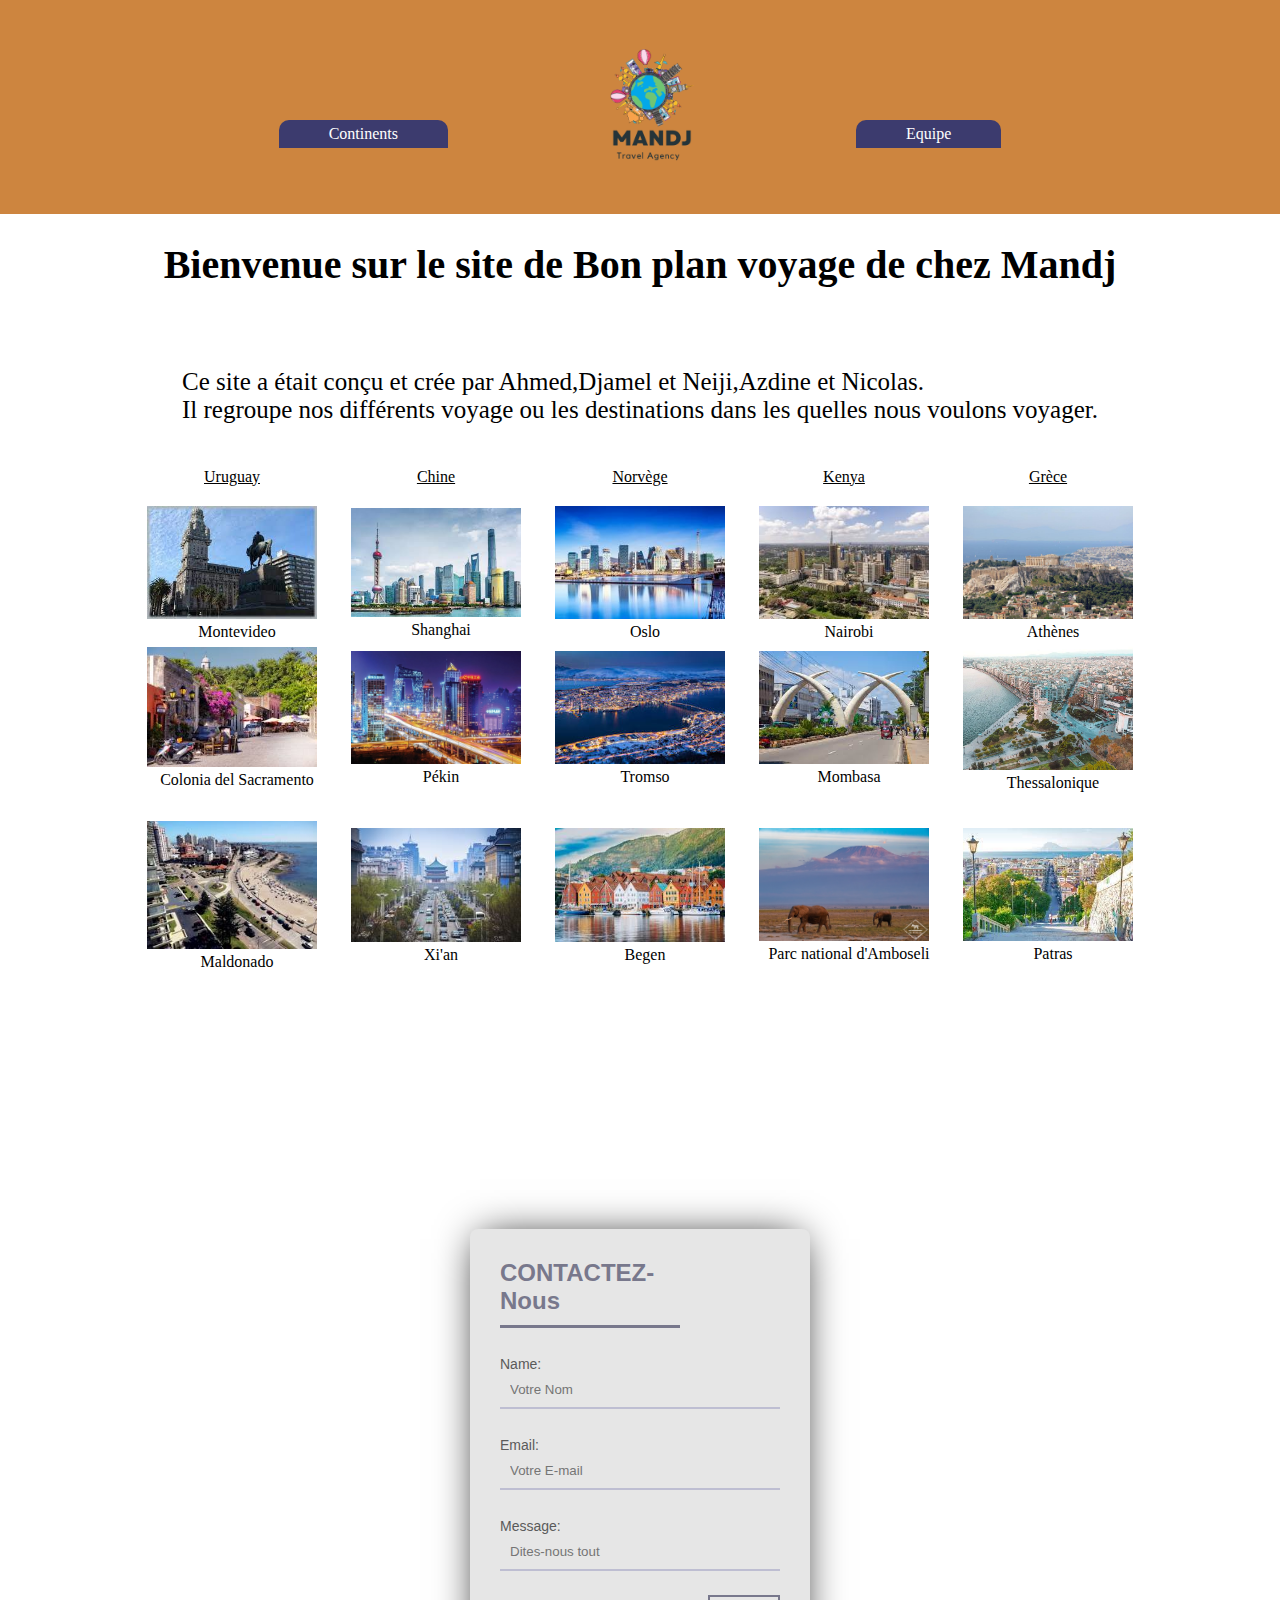
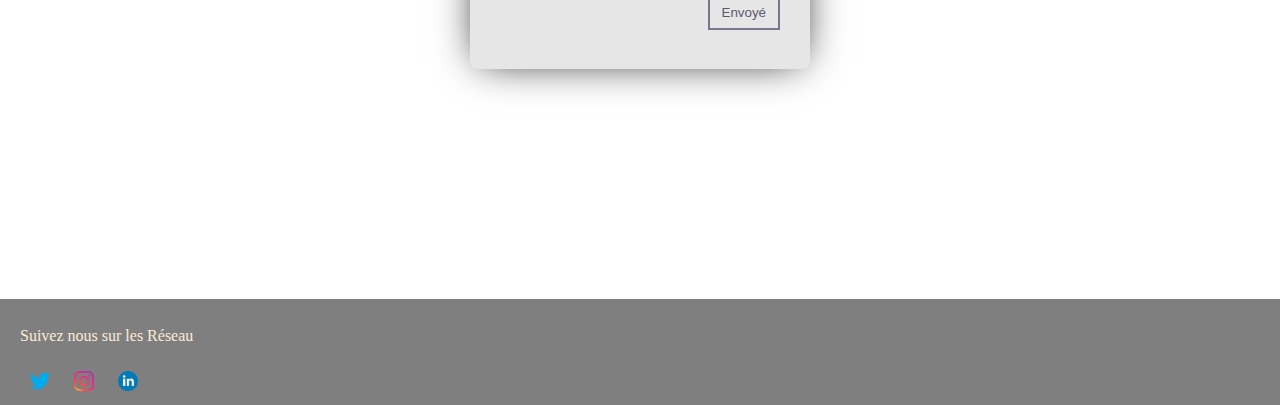
==== index.html @ e75be980 "the first push" ====
<!DOCTYPE html>
<html>
<head>
  <meta charset="utf-8">
  <link rel="stylesheet" href="css/main.css">
  <link rel="short icon" href="images/logoavion.png">
  <title>Accueil</title>
</head>
<body>
<header>
  <ul id="menu">
    <li class="menu-1"><a href="#">Continents</a>
      <ul>
        <li><a href="#">Asie</a>
          <ul>
            <li><img class="imgflag" src="images/Accueil/chine.png"><a href="voyages/voyage1.html">Chine</a></li>
          </ul>
        </li>
        <li><a href="#">Europe</a>
          <ul>
            <li><img class="imgflag" src="images/Accueil/Norway.png"><a href="voyages/voyage2.html">Norvège</a></li>
            <li><img class="imgflag" src="images/Accueil/grece.png"><a href="voyages/voyage2.html">Grèce</a></li>
          </ul>
        </li>
        <li><a href="#">Amérique</a>
          <ul>
            <li><img class="imgflag" src="images/Accueil/urg.png"><a href="voyages/voyage3.html">Uruguay</a></li>
          </ul>
        <li><a href="#">AFRIQUE</a>
          <ul>
            <li><img class="imgflag" src="images/Accueil/kenya.png"><a href="voyages/voyage1.html">kenya</a></li>
          </ul>
        </li>
      </ul>
    </li>
    <li>
      <a href="voyages.html"><img id="logoheader" src="images/Accueil/LOGOagence.png"></a>
    </li>
    <li class="menu-2"><a href="#">Equipe</a>
      <ul>
        <li><a href="#">Neiji</a>
          <ul>
            <li><img class="imgflag" src="images/Accueil/chine.png"><a href="voyages/Chine.html">Chine</a></li>
          </ul>
        </li>
        <li><a href="#">Azdine</a>
          <ul>
            <li><img class="imgflag" src="images/Accueil/grece.png"><a href="voyages/Grece.html">Grèce</a></li>
          </ul>
        </li>
        <li><a href="#">Malik</a>
          <ul>
            <li><img class="imgflag" src="images/Accueil/Norway.png"><a href="voyages/Norvege.html">Norvège</a></li>
          </ul>
        <li><a href="#">Nicolas</a>
          <ul>
            <li><img class="imgflag" src="images/Accueil/urg.png"><a href="voyages/Uruguay.html">Uruguay</a></li>
          </ul>
        <li><a href="#">Djamel</a>
          <ul>
            <li><img class="imgflag" src="images/Accueil/kenya.png"><a href="voyages/Kenya.html">kenya</a></li>
          </ul>
        </li>
      </ul>
    </li>
  </ul>
</header>
<main>

  <main id="mainaccueil">
    <h1 id="titreaccueil">Bienvenue sur le site de Bon plan voyage de chez Mandj</h1>
    <p id="descriptionaccueil">Ce site a était conçu et crée par Ahmed,Djamel et Neiji,Azdine et Nicolas.
      <br>Il regroupe nos différents voyage ou les destinations dans les quelles nous voulons voyager.

    </p>
    <table id="tableauacceuil">
      <tr>
        <td class="tdaccueil1">Uruguay</td>
        <td class="tdaccueil1">Chine</td>
        <td class="tdaccueil1">Norvège</td>
        <td class="tdaccueil1">Kenya</td>
        <td class="tdaccueil1">Grèce</td>
      </tr>
      <tr>
        <td class="tdaccueil"><img class="imgformaccueil" src="images/Accueil/captileurg.jfif" alt=""><br><span>Montevideo</span></td>
        <td class="tdaccueil"><img class="imgformaccueil" src="images/Accueil/Shanghai.jfif" alt=""><br><span>Shanghai</span></td>
        <td class="tdaccueil"><img class="imgformaccueil" src="images/Accueil/Oslo.jfif" alt=""><br><span>Oslo</span></td>
        <td class="tdaccueil"><img class="imgformaccueil" src="images/Accueil/Nairobi.jfif" alt=""><br><span>Nairobi</span></td>
        <td class="tdaccueil"><img class="imgformaccueil" src="images/Accueil/athenes.jpg" alt=""><br><span>Athènes</span></td>
      </tr>
      <tr>
        <td class="tdaccueil"><img class="imgformaccueil" src="images/Accueil/colonia.jfif" alt=""><br><span>Colonia del Sacramento</span></td>
        <td class="tdaccueil"><img class="imgformaccueil" src="images/Accueil/pekin.jpg" alt=""><br><span>Pékin</span></td>
        <td class="tdaccueil"><img class="imgformaccueil" src="images/Accueil/tromso.jfif" alt=""><br><span>Tromso</span></td>
        <td class="tdaccueil"><img class="imgformaccueil" src="images/Accueil/Mombasa.jfif" alt=""><br><span>Mombasa</span></td>
        <td class="tdaccueil"><img class="imgformaccueil" src="images/Accueil/Thessalonique.jpg" alt=""><br><span>Thessalonique</span></td>
      </tr>
      <tr>
        <td class="tdaccueil"><img class="imgformaccueil" src="images/Accueil/Maldonado.jfif" alt=""><br><span>Maldonado</span></td>
        <td class="tdaccueil"><img class="imgformaccueil" src="images/Accueil/Xi'an.jfif" alt=""><br><span>Xi'an</span></td>
        <td class="tdaccueil"><img class="imgformaccueil" src="images/Accueil/Begen.jfif" alt=""><br><span>Begen</span></td>
        <td class="tdaccueil"><img class="imgformaccueil" src="images/Accueil/parnat.jpg" alt=""><br><span>Parc national d'Amboseli</span></td>
        <td class="tdaccueil2"><img class="imgformaccueil" src="images/Accueil/patras.jfif" alt=""><br><span>Patras</span></td>

      </tr>


    </table>
    <form class="form">
      <h2>CONTACTEZ-Nous</h2>
      <p type="Name:"><input placeholder="Votre Nom"></input></p>
      <p type="Email:"><input placeholder="Votre E-mail"></input></p>
      <p type="Message:"><input placeholder="Dites-nous tout"></input></p>
      <button>Envoyé</button>

    </form>

  </main>
  <footer>
    <section class="copyright">
      <p>Suivez nous sur les Réseau
      </p>
      <img class="img"  src="images/Accueil/Twitter_icon-icons.com_66803.ico" width="20px">
      <img class="img"   src="images/Accueil/insta.ico" width="20px">
      <img  class="img"  src="images/Accueil/linkdi.ico" width="20px">
    </section>

  </footer>
</body>
</html>
---- css/main.css ----
html,body {
  padding:0;
  margin:0;
  height:auto;
  width: 100%;
  display: flex;
  flex-direction: column;
}
header{
  background-color: peru;
  display: flex;
  justify-content: space-evenly;
}
#menu, #menu ul {
  padding:0;
  margin:0;
  list-style: none;
  text-align: center;
}
#logoheader{
  width: 200px;
}
#menu li {
  display:inline-block;
  vertical-align: top;
  position: relative;

}
#menu li li {
  display:inherit;
}
#menu ul li a{
  width: 160px;
}
#menu a {
  display:block;
  padding:5px 50px;
  text-decoration: none;
  color:#fff;
  font-family: 'TravelingTypewriter';
}
.imgflag {
  width: 40px;
  float: left;
  padding-right: 3px;
}
#menu ul li a {
  padding:5px 8px;
}
#menu ul {
  position: absolute;
  z-index: 1000;
  min-width:100%;
  white-space: nowrap;
  text-align: left;
}
#menu ul ul {
  left:100%;
  top:0;
  overflow: hidden;
  max-width: 0;
  min-width: 0;
  transition: 0.3s all;
}
#menu ul li:hover ul {
  max-width: 50em;
}
#menu ul li {
  max-height:0;
  overflow: hidden;
  transition:all 0.8s;
}
#menu li li li {
  max-height: inherit;
}
#menu li:hover li {
  max-height: 15em;
  overflow: visible;
}
/* background des liens menus */
.menu-1 {
  background-color:  #3c3b6e;
  border-top-right-radius: 10px;
  border-top-left-radius: 10px;
  margin-top:120px;
  margin-right:50px;
}
.menu-1 li {
  background:dimgray;
}
.menu-1 ul{
  border-top-right-radius: 10px;
  border-bottom-right-radius: 10px;
}
.menu-1 li:hover {
  background:red;
}
.menu-2 {
  background-color: #3c3b6e;
  border-top-right-radius: 10px;
  border-top-left-radius: 10px;
  margin-top:120px;
  margin-left:50px;
}
.menu-2 li {
  background:dimgray;
}
.menu-2 li:hover {
  background:red;
}
.menu-2 ul{
  border-top-right-radius: 10px;
  border-bottom-right-radius: 10px;
}
/* -----Footer-----*/

footer{
  display: flex;
  justify-content: space-between;
  align-items: center;
  background-color: rgba(0, 0, 0, 0.5);
  width: 100%;
  color: antiquewhite;
}
.copyright{
  padding-left:20px;
}
.copyright p{
  font-family: 'Fragmentcore';
}
.topbutton{
  display: flex;
  justify-content: center;
  align-items: center;
  padding-right: 20px;
  text-align: center;
  padding-bottom: 10px;
}
.topbutton:hover{
  opacity: 0.3;
}
.topbutton img{
  height: 40px;
  width: 40px;
}
.topbutton a:link{
  font-family: 'TravelingTypewriter';
  font-size: 15px;
  color: white;
  text-decoration: none;
}
.topbutton a:visited{
  font-family: 'TravelingTypewriter';
  font-size: 15px;
  color: white;
  text-decoration: none;
}
.topbutton a:active{
  font-family: 'TravelingTypewriter';
  font-size: 15px;
  color: white;
  text-decoration: none;
}

/* ---Accueil---*/

#mainaccueil{
  display: flex;
  width: 100%;
  align-items: center;
  flex-direction: column;
  font-family: 'TravelingTypewriter';
}
#titreaccueil{
  font-size: 40px;
}
#descriptionaccueil{
  padding-left: 20px;
  padding-right: 20px;
  font-size: 25px;
}
.tdaccueil{
  text-align: center;
  width: 200px;
  height: 100px;
}
.tdaccueil1{
  text-align: center;
  text-decoration: underline;
  width: 200px;
  height: 50px;
}
.tdaccueil2{
  text-align: center;
  width: 200px;
  height: 200px;
}

.imgformaccueil{
  width: 170px;
}


/*

 Formulaire de contacte

*/
.form
{
  width:340px;
  height:440px;
  background:#e6e6e6;
  border-radius:8px;
  box-shadow:0 0 40px -10px #000;
  margin:calc(50vh - 220px) auto;
  padding:20px 30px;
  max-width:calc(100vw - 40px);
  box-sizing:border-box;
  font-family:'Montserrat',sans-serif;
  position:relative
}
h2
{
  margin:10px 0;
  padding-bottom:10px;
  width:180px;
  color:#78788c;
  border-bottom:3px solid #78788c
}
input
{
  width:100%;
  padding:10px;
  box-sizing:border-box;
  background:none;
  outline:none;
  resize:none;
  border:0;
  font-family:'Montserrat',sans-serif;
  transition:all .3s;
  border-bottom:2px solid #bebed2
}
input:focus
{
  border-bottom:2px solid #78788c
}
p:before
{
  content:attr(type);
  display:block;
  margin:28px 0 0;
  font-size:14px;
  color:#5a5a5a
}
button
{

  float:right;
  padding:8px 12px;
  margin:8px 0 0;
  font-family:'Montserrat',sans-serif;
  border:2px solid #78788c;
  background:0;color:#5a5a6e;
  cursor:pointer;
  transition:all .3s
}
button:hover
{
  background:#78788c;
  color:#fff
}

span
{
  margin:0 5px 0 15px
}

/*

 Formulaire de contacte

*/

.img
{
  padding: 10px;
}
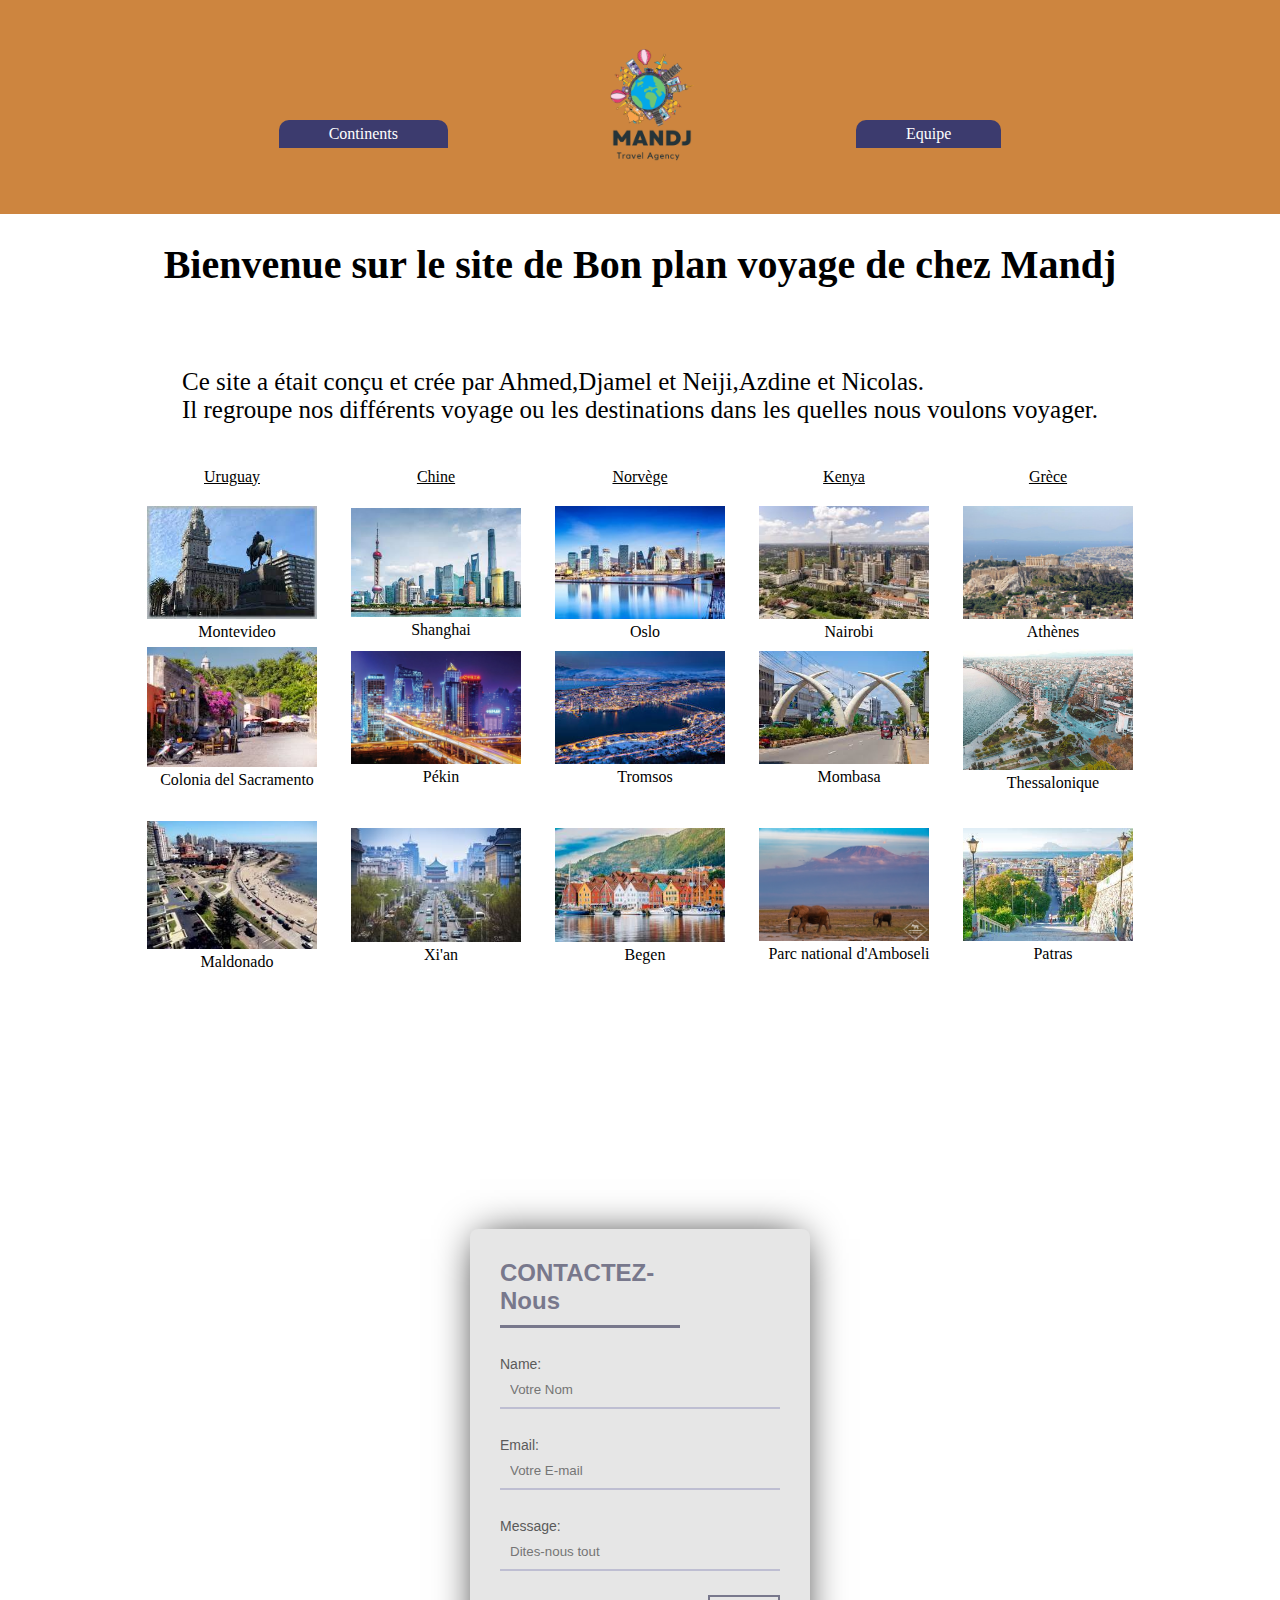
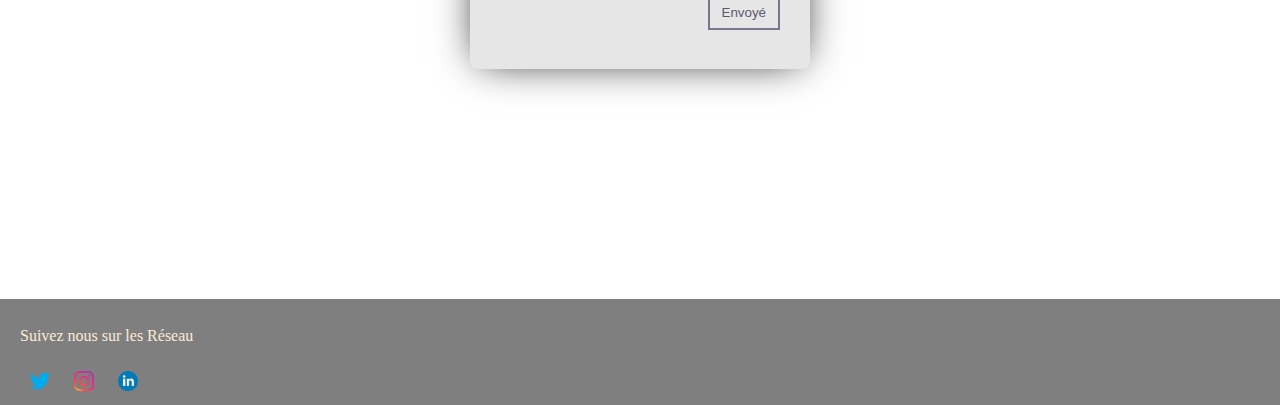
==== commit 3c5af973: "Update index.html" ====
--- a/index.html
+++ b/index.html
@@ -91,7 +91,7 @@
       <tr>
         <td class="tdaccueil"><img class="imgformaccueil" src="images/Accueil/colonia.jfif" alt=""><br><span>Colonia del Sacramento</span></td>
         <td class="tdaccueil"><img class="imgformaccueil" src="images/Accueil/pekin.jpg" alt=""><br><span>Pékin</span></td>
-        <td class="tdaccueil"><img class="imgformaccueil" src="images/Accueil/tromso.jfif" alt=""><br><span>Tromso</span></td>
+        <td class="tdaccueil"><img class="imgformaccueil" src="images/Accueil/tromso.jfif" alt=""><br><span>Tromsos</span></td>
         <td class="tdaccueil"><img class="imgformaccueil" src="images/Accueil/Mombasa.jfif" alt=""><br><span>Mombasa</span></td>
         <td class="tdaccueil"><img class="imgformaccueil" src="images/Accueil/Thessalonique.jpg" alt=""><br><span>Thessalonique</span></td>
       </tr>
@@ -127,4 +127,4 @@
 
   </footer>
 </body>
-</html>+</html>
